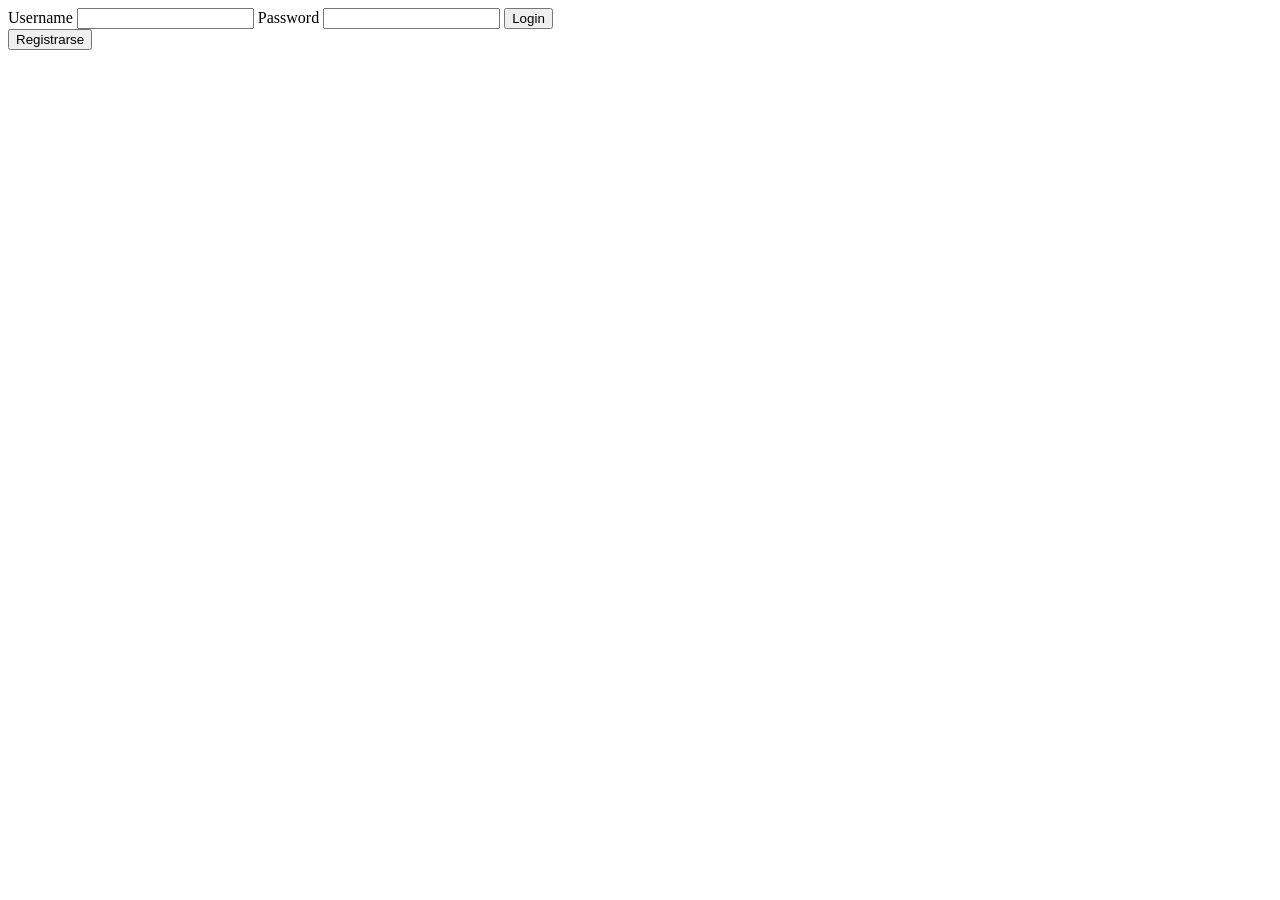
==== formulario-validacion/index.html @ 8cd7066c "Add files via upload" ====
<!doctype html>
<html lang="en">
  <head>
    <meta charset="UTF-8" />
    <link rel="icon" type="image/svg+xml" href="/favicon.svg" />
    <meta name="viewport" content="width=device-width, initial-scale=1.0" />
    <title>Micaela MPA</title>
  </head>
  <body>
    <div id="app">
    </div>
    <script type="module" src="js/main.js"></script>
  </body>
</html>
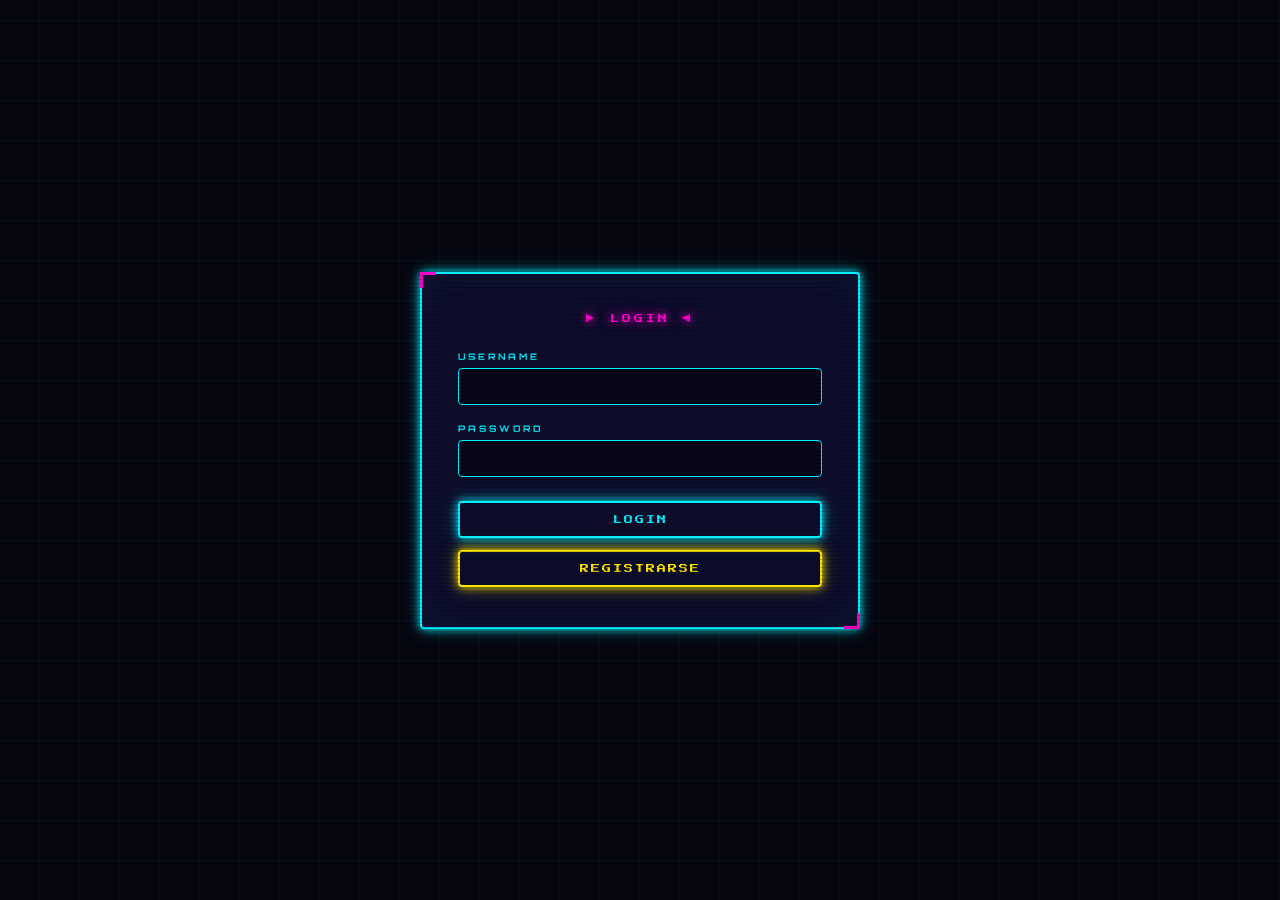
==== commit b81ca721: "Add files via upload" ====
--- a/formulario-validacion/index.html
+++ b/formulario-validacion/index.html
@@ -5,6 +5,7 @@
     <link rel="icon" type="image/svg+xml" href="/favicon.svg" />
     <meta name="viewport" content="width=device-width, initial-scale=1.0" />
     <title>Micaela MPA</title>
+    <link rel="stylesheet" href="css/style.css">
   </head>
   <body>
     <div id="app">
--- a/formulario-validacion/css/style.css
+++ b/formulario-validacion/css/style.css
@@ -0,0 +1,386 @@
+/* ============================================
+   ARCADE SESSION — Videogame UI CSS
+   ============================================ */
+
+@import url('https://fonts.googleapis.com/css2?family=Press+Start+2P&family=Orbitron:wght@400;700;900&family=Share+Tech+Mono&display=swap');
+
+/* ── VARIABLES ── */
+:root {
+  --bg:         #050510;
+  --bg2:        #0a0a1a;
+  --panel:      #0d0d2b;
+  --border:     #00f0ff;
+  --border2:    #ff00cc;
+  --accent1:    #00f0ff;   /* cyan neon */
+  --accent2:    #ff00cc;   /* pink neon  */
+  --accent3:    #ffe600;   /* yellow     */
+  --text:       #e0f7ff;
+  --text-dim:   #5a8fa0;
+  --success:    #00ff88;
+  --danger:     #ff3355;
+  --font-pixel: 'Press Start 2P', monospace;
+  --font-hud:   'Orbitron', sans-serif;
+  --font-mono:  'Share Tech Mono', monospace;
+  --glow-c:     0 0 8px #00f0ff, 0 0 20px #00f0ff55;
+  --glow-p:     0 0 8px #ff00cc, 0 0 20px #ff00cc55;
+  --glow-y:     0 0 8px #ffe600, 0 0 20px #ffe60055;
+  --radius:     4px;
+  --speed:      0.25s;
+}
+
+/* ── RESET & BASE ── */
+*, *::before, *::after { box-sizing: border-box; margin: 0; padding: 0; }
+
+html { scroll-behavior: smooth; }
+
+body {
+  background-color: var(--bg);
+  background-image:
+    repeating-linear-gradient(
+      0deg,
+      transparent,
+      transparent 39px,
+      rgba(0,240,255,0.04) 39px,
+      rgba(0,240,255,0.04) 40px
+    ),
+    repeating-linear-gradient(
+      90deg,
+      transparent,
+      transparent 39px,
+      rgba(0,240,255,0.04) 39px,
+      rgba(0,240,255,0.04) 40px
+    );
+  color: var(--text);
+  font-family: var(--font-mono);
+  font-size: 14px;
+  min-height: 100vh;
+  display: flex;
+  align-items: center;
+  justify-content: center;
+}
+
+/* Scanline overlay */
+body::after {
+  content: '';
+  position: fixed;
+  inset: 0;
+  background: repeating-linear-gradient(
+    to bottom,
+    transparent 0px,
+    transparent 3px,
+    rgba(0,0,0,0.18) 3px,
+    rgba(0,0,0,0.18) 4px
+  );
+  pointer-events: none;
+  z-index: 9999;
+}
+
+/* ── MAIN CONTAINERS ── */
+#app,
+#regist,
+#pagina {
+  width: 100%;
+  min-height: 100vh;
+  display: flex;
+  align-items: center;
+  justify-content: center;
+  padding: 24px;
+}
+
+/* ── PANEL / CARD ── */
+#app > div,
+#regist > div,
+#pagina > div {
+  background: var(--panel);
+  border: 2px solid var(--border);
+  box-shadow: var(--glow-c), inset 0 0 40px rgba(0,240,255,0.04);
+  border-radius: var(--radius);
+  padding: 40px 36px;
+  width: 100%;
+  max-width: 440px;
+  position: relative;
+  animation: panelIn 0.4s ease both;
+}
+
+/* Corner decorations */
+#app > div::before, #app > div::after,
+#regist > div::before, #regist > div::after {
+  content: '';
+  position: absolute;
+  width: 16px;
+  height: 16px;
+}
+#app > div::before, #regist > div::before {
+  top: -2px; left: -2px;
+  border-top: 3px solid var(--accent2);
+  border-left: 3px solid var(--accent2);
+}
+#app > div::after, #regist > div::after {
+  bottom: -2px; right: -2px;
+  border-bottom: 3px solid var(--accent2);
+  border-right: 3px solid var(--accent2);
+}
+
+@keyframes panelIn {
+  from { opacity: 0; transform: translateY(20px) scale(0.97); }
+  to   { opacity: 1; transform: translateY(0)   scale(1);    }
+}
+
+/* ── HEADINGS ── */
+h1 {
+  font-family: var(--font-pixel);
+  font-size: clamp(10px, 2.5vw, 14px);
+  color: var(--accent1);
+  text-shadow: var(--glow-c);
+  letter-spacing: 2px;
+  text-align: center;
+  margin-bottom: 28px;
+  line-height: 1.8;
+}
+
+/* Auto title above forms */
+form::before {
+  display: block;
+  font-family: var(--font-pixel);
+  font-size: 9px;
+  color: var(--accent2);
+  text-shadow: var(--glow-p);
+  letter-spacing: 3px;
+  text-align: center;
+  margin-bottom: 28px;
+}
+#loginForm::before    { content: '▶  LOGIN  ◀'; }
+#registerForm::before { content: '★  REGISTER  ★'; }
+
+/* ── LABELS ── */
+label {
+  display: block;
+  font-family: var(--font-hud);
+  font-size: 9px;
+  font-weight: 700;
+  letter-spacing: 3px;
+  text-transform: uppercase;
+  color: var(--accent1);
+  margin-bottom: 6px;
+  margin-top: 18px;
+}
+label:first-of-type { margin-top: 0; }
+
+/* ── INPUTS ── */
+input[type="text"],
+input[type="password"],
+input[type="email"] {
+  width: 100%;
+  background: #070718;
+  border: 1px solid var(--border);
+  border-radius: var(--radius);
+  color: var(--text);
+  font-family: var(--font-mono);
+  font-size: 14px;
+  padding: 10px 14px;
+  outline: none;
+  transition: border-color var(--speed), box-shadow var(--speed), background var(--speed);
+  caret-color: var(--accent1);
+}
+
+input[type="text"]:focus,
+input[type="password"]:focus {
+  border-color: var(--accent2);
+  box-shadow: var(--glow-p);
+  background: #0b0b20;
+}
+
+input::placeholder { color: var(--text-dim); font-size: 12px; }
+
+/* ── BUTTONS ── */
+button {
+  display: inline-flex;
+  align-items: center;
+  justify-content: center;
+  gap: 8px;
+  font-family: var(--font-pixel);
+  font-size: 9px;
+  letter-spacing: 2px;
+  text-transform: uppercase;
+  border-radius: var(--radius);
+  border: 2px solid;
+  cursor: pointer;
+  transition: all var(--speed);
+  padding: 12px 20px;
+  position: relative;
+  overflow: hidden;
+}
+
+/* Shimmer on hover */
+button::before {
+  content: '';
+  position: absolute;
+  top: 0; left: -100%;
+  width: 60%;
+  height: 100%;
+  background: linear-gradient(90deg, transparent, rgba(255,255,255,0.12), transparent);
+  transition: left 0.4s ease;
+}
+button:hover::before { left: 160%; }
+
+/* Primary — cyan */
+button[type="submit"],
+#login,
+#register {
+  background: transparent;
+  color: var(--accent1);
+  border-color: var(--accent1);
+  box-shadow: var(--glow-c);
+  width: 100%;
+  margin-top: 24px;
+}
+button[type="submit"]:hover,
+#login:hover,
+#register:hover {
+  background: var(--accent1);
+  color: var(--bg);
+  box-shadow: 0 0 16px #00f0ff, 0 0 40px #00f0ff88;
+}
+button[type="submit"]:active,
+#login:active,
+#register:active {
+  transform: scale(0.96);
+}
+
+/* Secondary — pink (back / volver) */
+#volver,
+#cerrar {
+  background: transparent;
+  color: var(--accent2);
+  border-color: var(--accent2);
+  box-shadow: var(--glow-p);
+  width: 100%;
+  margin-top: 12px;
+}
+#volver:hover,
+#cerrar:hover {
+  background: var(--accent2);
+  color: var(--bg);
+  box-shadow: 0 0 16px #ff00cc, 0 0 40px #ff00cc88;
+}
+
+/* Tertiary — yellow (register nav) */
+#registroir {
+  background: transparent;
+  color: var(--accent3);
+  border-color: var(--accent3);
+  box-shadow: var(--glow-y);
+  width: 100%;
+  margin-top: 12px;
+}
+#registroir:hover {
+  background: var(--accent3);
+  color: var(--bg);
+  box-shadow: 0 0 16px #ffe600, 0 0 40px #ffe60088;
+}
+
+/* ── DIVIDER ── */
+hr, .divider {
+  border: none;
+  border-top: 1px solid rgba(0,240,255,0.15);
+  margin: 24px 0;
+}
+
+/* ── ALERTS (native override via styled container) ── */
+.alert {
+  font-family: var(--font-pixel);
+  font-size: 9px;
+  padding: 12px 16px;
+  border-radius: var(--radius);
+  margin-top: 16px;
+  line-height: 1.8;
+  animation: flashIn 0.3s ease;
+}
+.alert-success { border: 1px solid var(--success); color: var(--success); background: rgba(0,255,136,0.06); }
+.alert-danger   { border: 1px solid var(--danger);  color: var(--danger);  background: rgba(255,51,85,0.06);  }
+
+@keyframes flashIn {
+  from { opacity: 0; transform: scaleY(0.8); }
+  to   { opacity: 1; transform: scaleY(1);   }
+}
+
+/* ── DASHBOARD (#pagina) ── */
+#pagina > div {
+  max-width: 720px;
+  border-color: var(--accent2);
+  box-shadow: var(--glow-p), inset 0 0 40px rgba(255,0,204,0.04);
+}
+
+#pagina h1 {
+  font-size: clamp(11px, 3vw, 16px);
+  color: var(--accent3);
+  text-shadow: var(--glow-y);
+  margin-bottom: 32px;
+}
+
+/* Player card strip */
+.player-card {
+  background: rgba(0,240,255,0.05);
+  border: 1px solid rgba(0,240,255,0.2);
+  border-radius: var(--radius);
+  padding: 14px 18px;
+  font-family: var(--font-hud);
+  font-size: 11px;
+  letter-spacing: 2px;
+  color: var(--accent1);
+  margin-bottom: 24px;
+  display: flex;
+  align-items: center;
+  gap: 10px;
+}
+.player-card::before { content: '▶'; color: var(--accent2); }
+
+/* HP / stat bars */
+.stat-bar-wrap {
+  margin-bottom: 14px;
+}
+.stat-label {
+  font-family: var(--font-hud);
+  font-size: 9px;
+  font-weight: 700;
+  letter-spacing: 3px;
+  color: var(--text-dim);
+  margin-bottom: 5px;
+}
+.stat-bar {
+  height: 8px;
+  background: rgba(255,255,255,0.07);
+  border-radius: 2px;
+  overflow: hidden;
+  border: 1px solid rgba(0,240,255,0.12);
+}
+.stat-bar-fill {
+  height: 100%;
+  background: linear-gradient(90deg, var(--accent1), var(--accent2));
+  box-shadow: 0 0 6px var(--accent1);
+  border-radius: 2px;
+  transition: width 1s ease;
+}
+
+/* ── RESPONSIVE ── */
+@media (max-width: 480px) {
+  #app > div,
+  #regist > div,
+  #pagina > div { padding: 28px 20px; }
+
+  button { font-size: 8px; padding: 11px 14px; }
+}
+
+/* ── CURSOR BLINK on inputs ── */
+@keyframes blink {
+  0%, 100% { opacity: 1; } 50% { opacity: 0; }
+}
+
+/* ── PIXEL SCROLLBAR ── */
+::-webkit-scrollbar       { width: 6px; }
+::-webkit-scrollbar-track { background: var(--bg2); }
+::-webkit-scrollbar-thumb { background: var(--border); border-radius: 2px; }
+::-webkit-scrollbar-thumb:hover { background: var(--accent2); }
+
+/* ── SELECTION ── */
+::selection { background: var(--accent2); color: var(--bg); }
